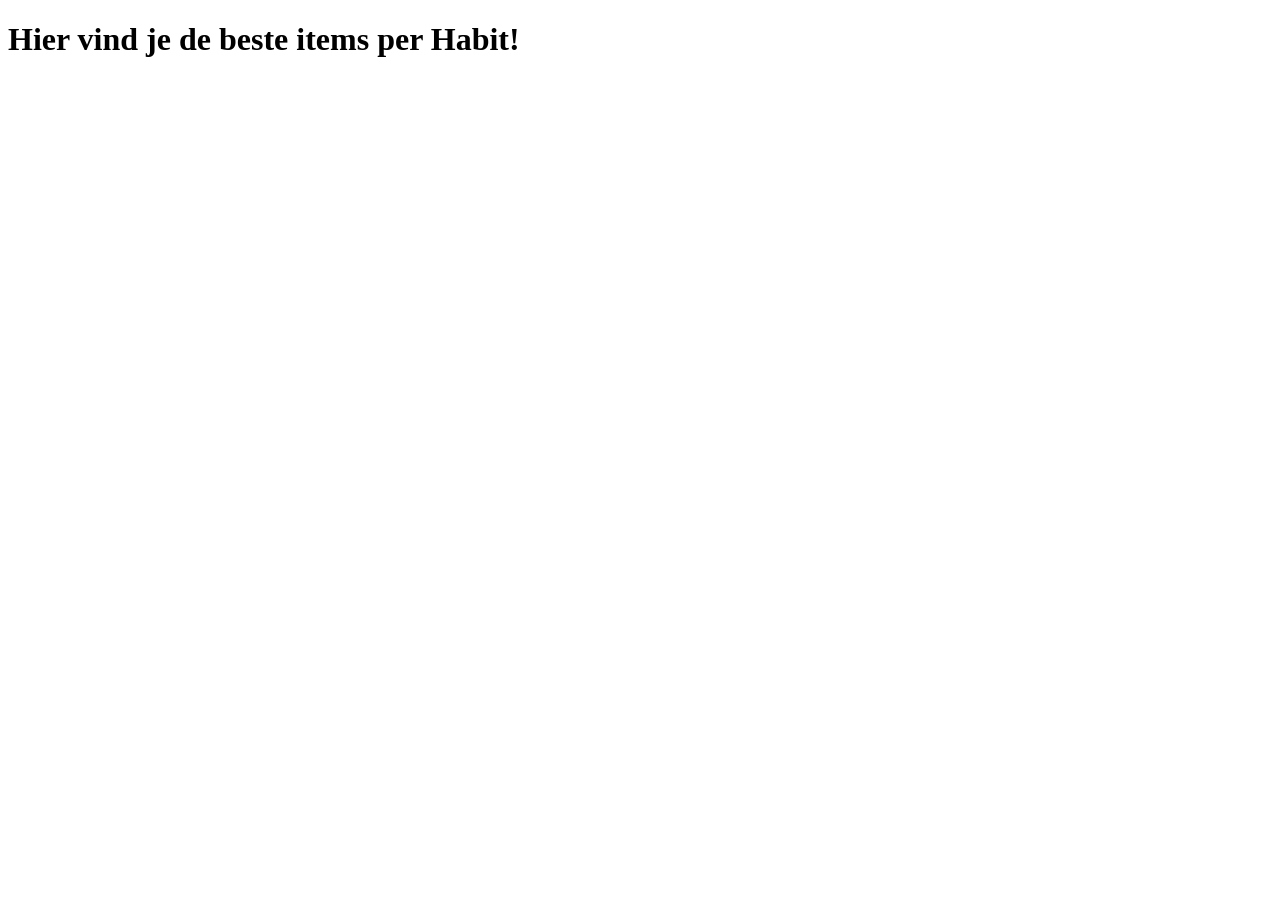
==== habit-shop.html @ 24909540 "alle pagina's iets verder uitgewerkt" ====
<!DOCTYPE html>
<html lang="en">
<head>
    <meta charset="UTF-8">
    <meta name="viewport" content="width=device-width, initial-scale=1.0">
    <title>Habit Shop</title>
</head>
<body>
    <div>
        <h1>Hier vind je de beste items per Habit!</h1>
    </div>
</body>
</html>
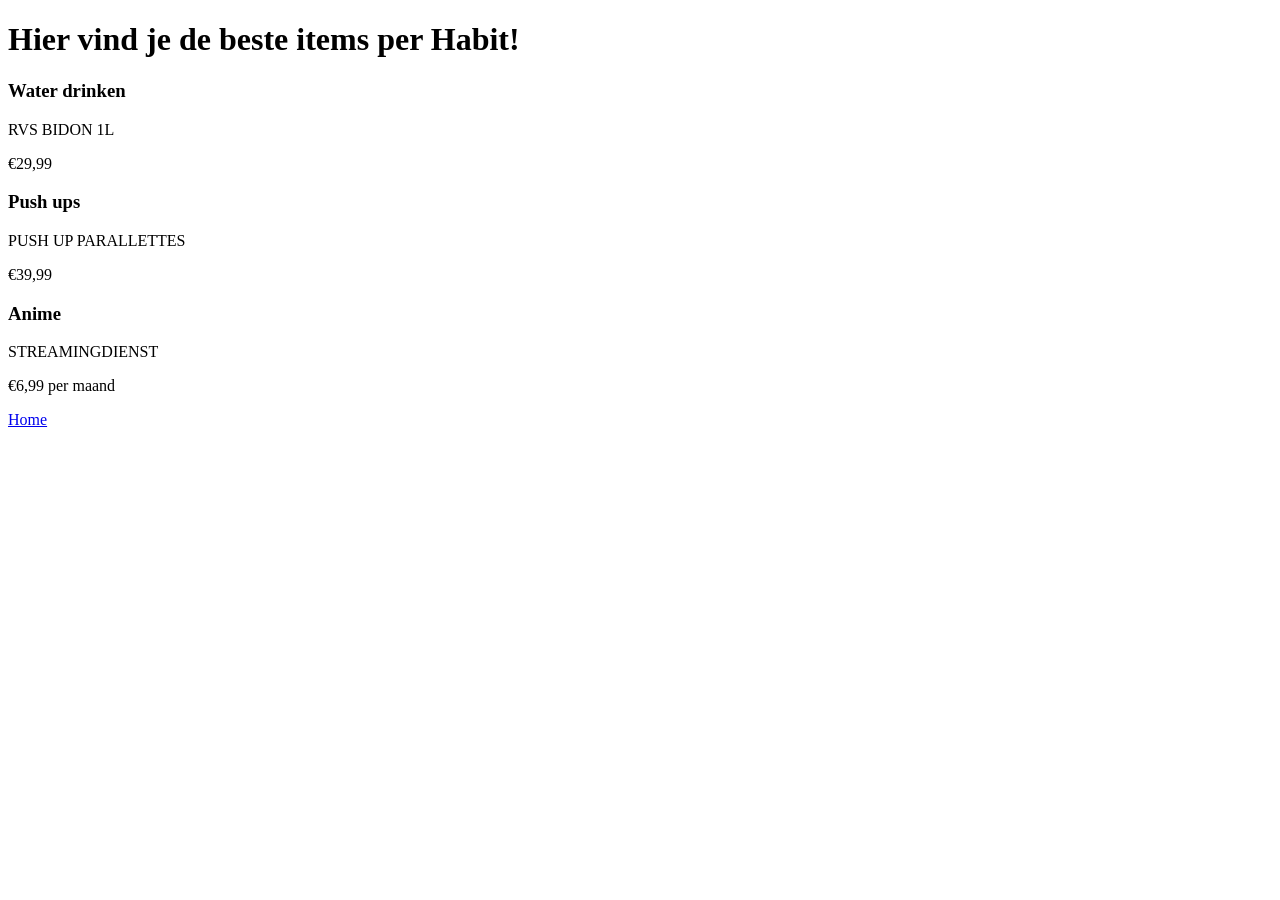
==== commit 1fde0130: "Eerste versie alle HTML pagina's klaar" ====
--- a/habit-shop.html
+++ b/habit-shop.html
@@ -9,5 +9,33 @@
     <div>
         <h1>Hier vind je de beste items per Habit!</h1>
     </div>
+    <div>
+        <h3>Water drinken</h3>
+    </div>
+    <div>
+        <p>RVS BIDON 1L</p>
+    </div>
+    <div>
+        <p>€29,99</p>
+    </div>
+    <div>
+        <h3>Push ups</h3>
+    </div>
+    <div>
+        <p>PUSH UP PARALLETTES</p>
+    </div>
+    <div>
+        <p>€39,99</p>
+    </div>
+    <div>
+        <h3>Anime</h3>
+    </div>
+    <div>
+        <p>STREAMINGDIENST</p>
+    </div>
+    <div>
+        <p>€6,99 per maand</p>
+    </div>
+    <a href="homepagina.html" class="mijn-knop">Home</a>
 </body>
 </html>
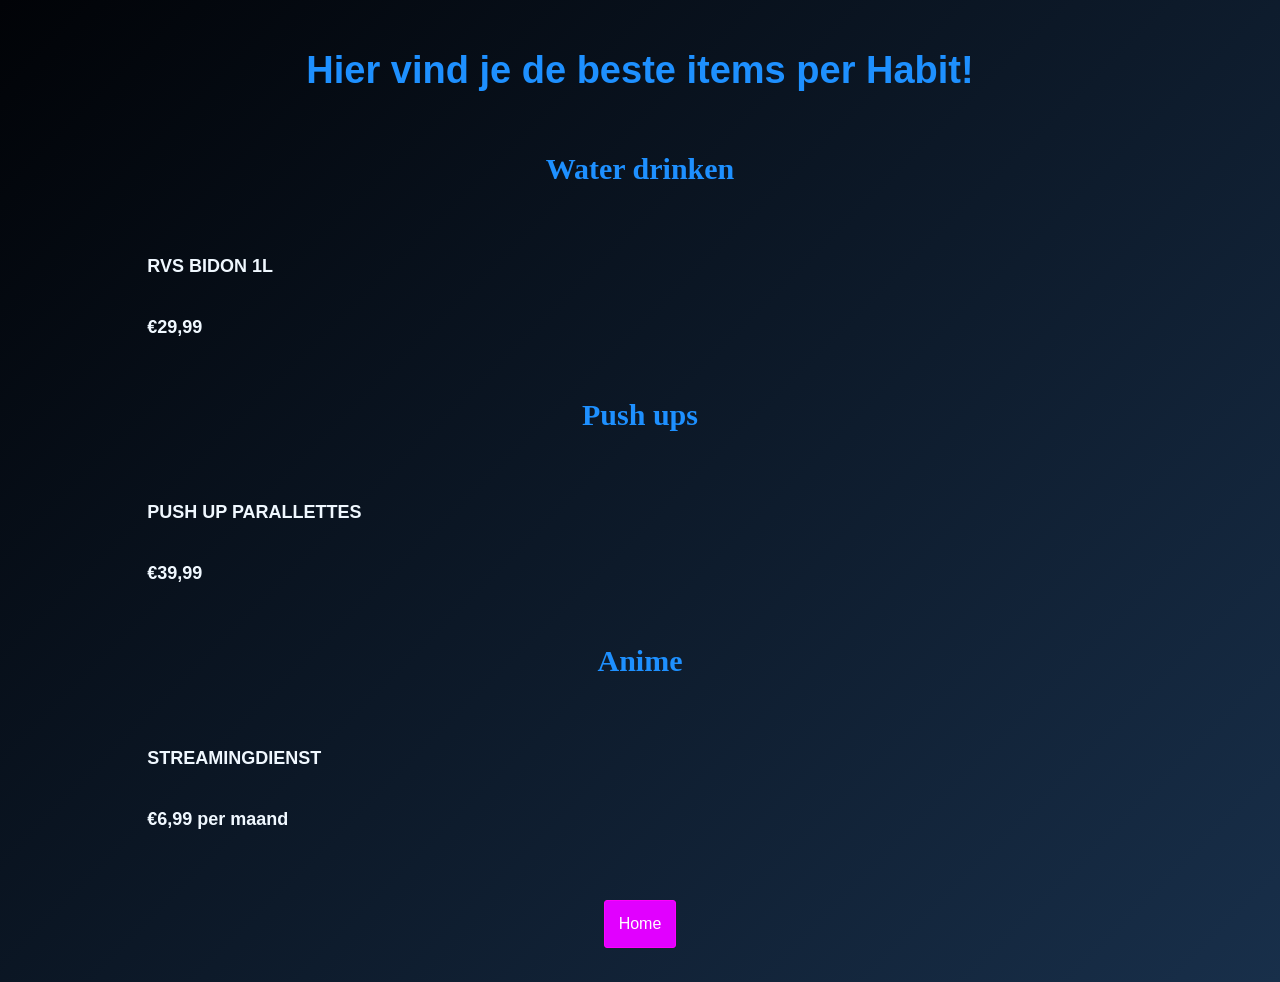
==== commit 8a4bcd89: "CSS met wat code toegevoegd" ====
--- a/habit-shop.html
+++ b/habit-shop.html
@@ -4,6 +4,7 @@
     <meta charset="UTF-8">
     <meta name="viewport" content="width=device-width, initial-scale=1.0">
     <title>Habit Shop</title>
+    <link rel="stylesheet" href="style.css"></link>
 </head>
 <body>
     <div>
@@ -36,6 +37,8 @@
     <div>
         <p>€6,99 per maand</p>
     </div>
+<div class="linkjes">
     <a href="homepagina.html" class="mijn-knop">Home</a>
+</div>
 </body>
 </html>
--- a/style.css
+++ b/style.css
@@ -0,0 +1,98 @@
+body {
+  background: linear-gradient(-45deg, #182f4a, #010307);
+  margin: 0;
+  padding: 24px;
+}
+
+.mm {
+    color: slateblue;
+    font-size: 78px;
+    padding-top: 10px;
+    padding-bottom: 10px;
+    width: 100%;
+    font-family: Verdana;
+    text-align: center;
+}
+
+h1 {
+    color: dodgerblue;
+    font-size: 38px;
+    padding-bottom: 30px;
+    width: 100%;
+    font-family: 'Raleway', sans-serif;
+    text-align: center;
+}
+
+h2 {
+    color: dodgerblue;
+    font-family: 'Raleway', sans-serif;
+    font-size: 36px;
+    padding-top: 30px;
+    width: 100%;
+    text-align: center;
+}
+
+h3 {
+    color: dodgerblue;
+    font-family: 'Times New Roman', Times, serif;
+    font-size: 30px;
+    padding-bottom: 30px;
+    width: 100%;
+    text-align: center;
+}
+
+p {
+    color:aliceblue;
+    font-size: 18px;
+    font-family: 'Trebuchet MS', 'Lucida Sans Unicode', 'Lucida Grande', 'Lucida Sans', Arial, sans-serif;
+    font-weight: bold;
+    padding-top: 10px;
+    padding-bottom: 30px;
+    margin: 0 auto;
+    width: 80%;
+}
+
+.openingtext {
+    text-align: center;
+}
+
+.voorbeeld {
+    font-size: 18px;
+    font-family: 'Times New Roman', Times, serif;
+}
+
+ul {
+    color:aliceblue;
+    font-size: 18px;
+    font-family: 'Trebuchet MS', 'Lucida Sans Unicode', 'Lucida Grande', 'Lucida Sans', Arial, sans-serif;
+}
+
+.linkjes {
+    font-size: 16px;
+    font-family: 'Trebuchet MS', 'Lucida Sans Unicode', 'Lucida Grande', 'Lucida Sans', Arial, sans-serif;
+    text-align: center;
+    padding-top: 30px;
+}
+
+.linkjes a {
+  background: rgb(225, 0, 255);
+  border: 1px solid rgb(255, 0, 255);
+  border-radius: 3px;
+  color: white;
+  display: inline-block;
+  text-decoration: none;
+  padding: 14px;
+  margin: 10px;
+}
+
+.linkjes a:hover {
+  background: aliceblue;
+  border: 1px solid slateblue;
+  color: slateblue;
+}
+
+.border {
+    border: 3px solid aliceblue;
+    padding-bottom: 30px;
+    border-radius: 17px;
+}
